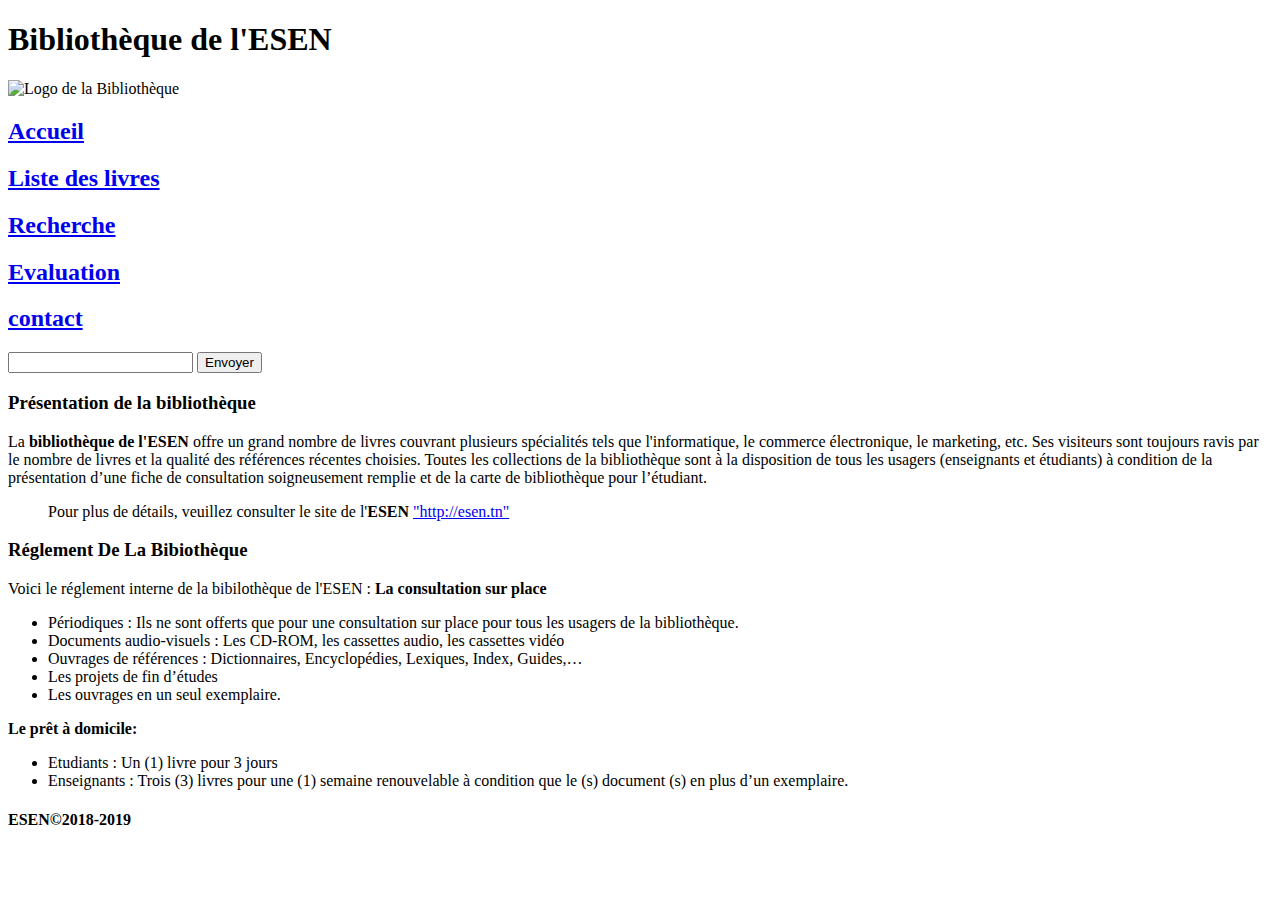
==== index.html @ ec01806e "first commit" ====
<!doctype html>
<html lang="fr">
	<head>
		<meta charset="utf-8">
		<meta name="keywords" content="Livres, louer, Bibliothèque">
		<meta name="descreption" content="Bibliothèque de l'ESEN">
		<link rel="stylesheet" href="../css/style.css"/>
		<title>Bibliothèque de l'ESEN</title>
	</head>
	
	<body>
		<header id="titre_principal">
			<h1>Bibliothèque de l'ESEN</h1>
		</header>
		<img class="logoESEN" src="../images/logo.png" alt="Logo de la Bibliothèque" title="Biblio ESEN"/>
		<nav id="navigation">
			<h2><a href="index.html">Accueil</a></h2>
			<h2><a href="html/livres.html">Liste des livres</a></h2>
			<h2><a href="html/recherche.html">Recherche</a></h2>
			<h2><a href="html/evaluation.html">Evaluation</a></h2>
			<h2><a href="HTML/contact.html">contact</a></h2>
			<form>
				<input type="text" id="search" name="zrecherche" pattern="search"/>
				<input type="submit" value="Envoyer"/>
			</form>
		</nav>
		<section id="contenu">
			<article id="article1" title="Présentation de la bibliothèque">
				<h3>Présentation de la bibliothèque</h3>
				<p>
					La <strong>bibliothèque de l'ESEN</strong> offre un grand nombre de livres couvrant plusieurs spécialités tels que l'informatique, le commerce électronique, le marketing, etc. Ses visiteurs sont toujours ravis par le nombre de livres et la qualité des références récentes choisies.
					Toutes les collections de la bibliothèque sont à la disposition de tous les usagers (enseignants et étudiants) à condition de la présentation d’une fiche de consultation soigneusement remplie et de la carte de bibliothèque pour l’étudiant.
					
					<blockquote>Pour plus de détails, veuillez consulter le site de l'<strong>ESEN</strong> <a href="http://esen.tn">"http://esen.tn"</a></blockquote>         
					</p>
			</article>
			<article id="article2" title="Réglement De La Bibiothèque">
				<h3>Réglement De La Bibiothèque</h3>
				<p>
					Voici le réglement interne de la bibilothèque de l'ESEN :

					<strong>La consultation sur place</strong> 
					<ul>
					<li>Périodiques : Ils ne sont offerts que pour une consultation sur place pour tous les usagers de la bibliothèque.</li>
					<li>Documents audio-visuels : Les CD-ROM, les cassettes audio, les cassettes vidéo</li>
					<li>Ouvrages de références : Dictionnaires, Encyclopédies, Lexiques, Index, Guides,…</li>
					<li>Les projets de fin d’études</li>
					<li>Les ouvrages en un seul exemplaire.</li>
					</ul>
					<strong>Le prêt à domicile:</strong>
					<ul>
					<li>Etudiants : Un (1) livre pour 3 jours</li>
					<li>Enseignants : Trois (3) livres pour une (1) semaine renouvelable à condition que le (s) document (s) en plus d’un exemplaire.</li>	
					</ul>
				</p>
			</article>
		</section>
		<footer id="pied">
			<h4>ESEN©2018-2019</h4>
		</footer>
	</body>
</html>
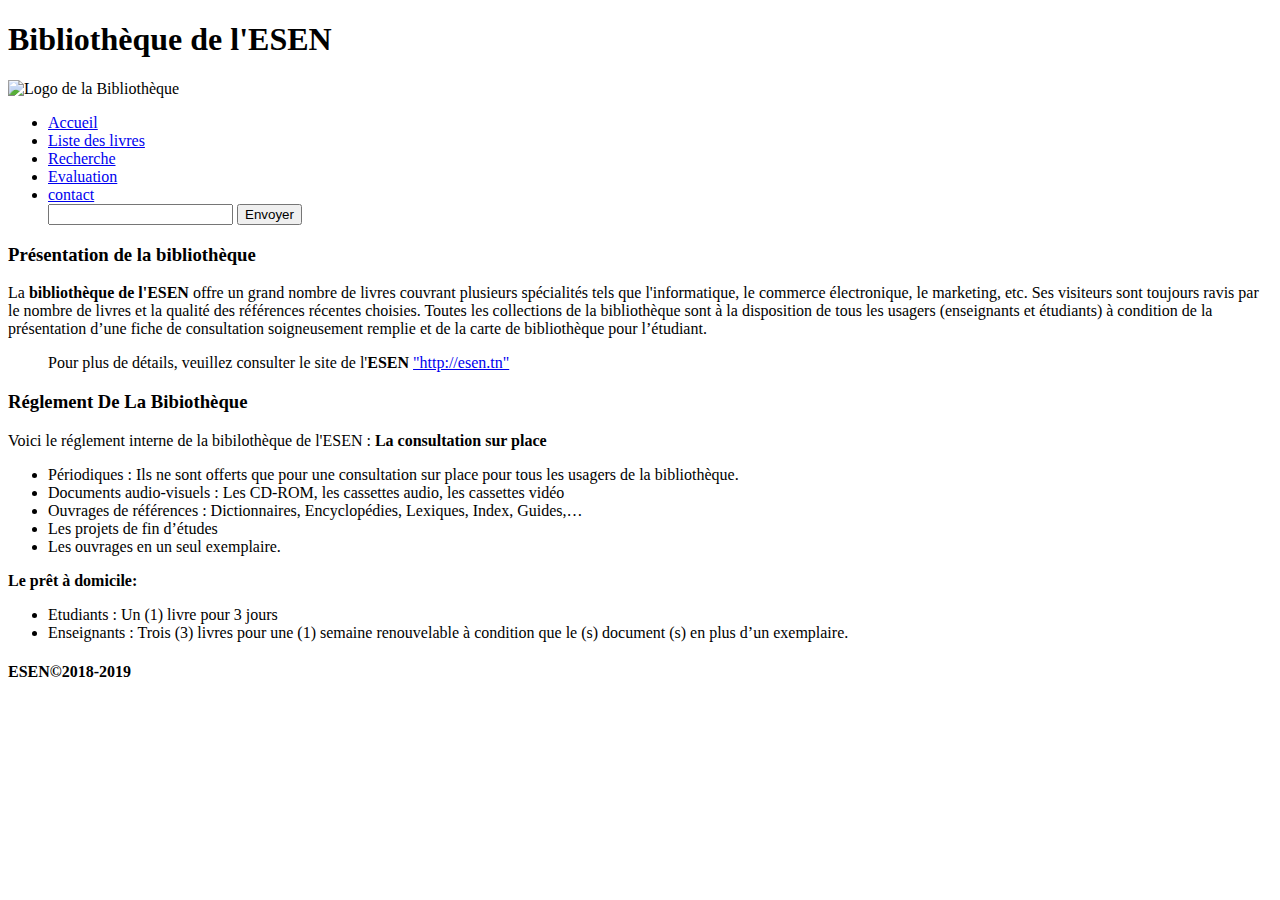
==== commit e4dfbdd9: "commit1" ====
--- a/index.html
+++ b/index.html
@@ -5,24 +5,27 @@
 		<meta name="keywords" content="Livres, louer, Bibliothèque">
 		<meta name="descreption" content="Bibliothèque de l'ESEN">
 		<link rel="stylesheet" href="../css/style.css"/>
-		<title>Bibliothèque de l'ESEN</title>
+		<title id='titre_principal'>Bibliothèque de l'ESEN</title>
 	</head>
 	
-	<body>
+	<body class="corps">
 		<header id="titre_principal">
 			<h1>Bibliothèque de l'ESEN</h1>
 		</header>
 		<img class="logoESEN" src="../images/logo.png" alt="Logo de la Bibliothèque" title="Biblio ESEN"/>
 		<nav id="navigation">
-			<h2><a href="index.html">Accueil</a></h2>
-			<h2><a href="html/livres.html">Liste des livres</a></h2>
-			<h2><a href="html/recherche.html">Recherche</a></h2>
-			<h2><a href="html/evaluation.html">Evaluation</a></h2>
-			<h2><a href="HTML/contact.html">contact</a></h2>
-			<form>
+			<ul>
+				<li><a href="index.html">Accueil</a></li>
+				<li><a href="html/livres.html">Liste des livres</a></li>
+				<li><a href="html/recherche.html">Recherche</a></li>
+				<li><a href="html/evaluation.html">Evaluation</a></li>
+				<li><a href="HTML/contact.html">contact</a></li>
+			
+			<form class="frecherche">
 				<input type="text" id="search" name="zrecherche" pattern="search"/>
 				<input type="submit" value="Envoyer"/>
 			</form>
+		</ul>
 		</nav>
 		<section id="contenu">
 			<article id="article1" title="Présentation de la bibliothèque">
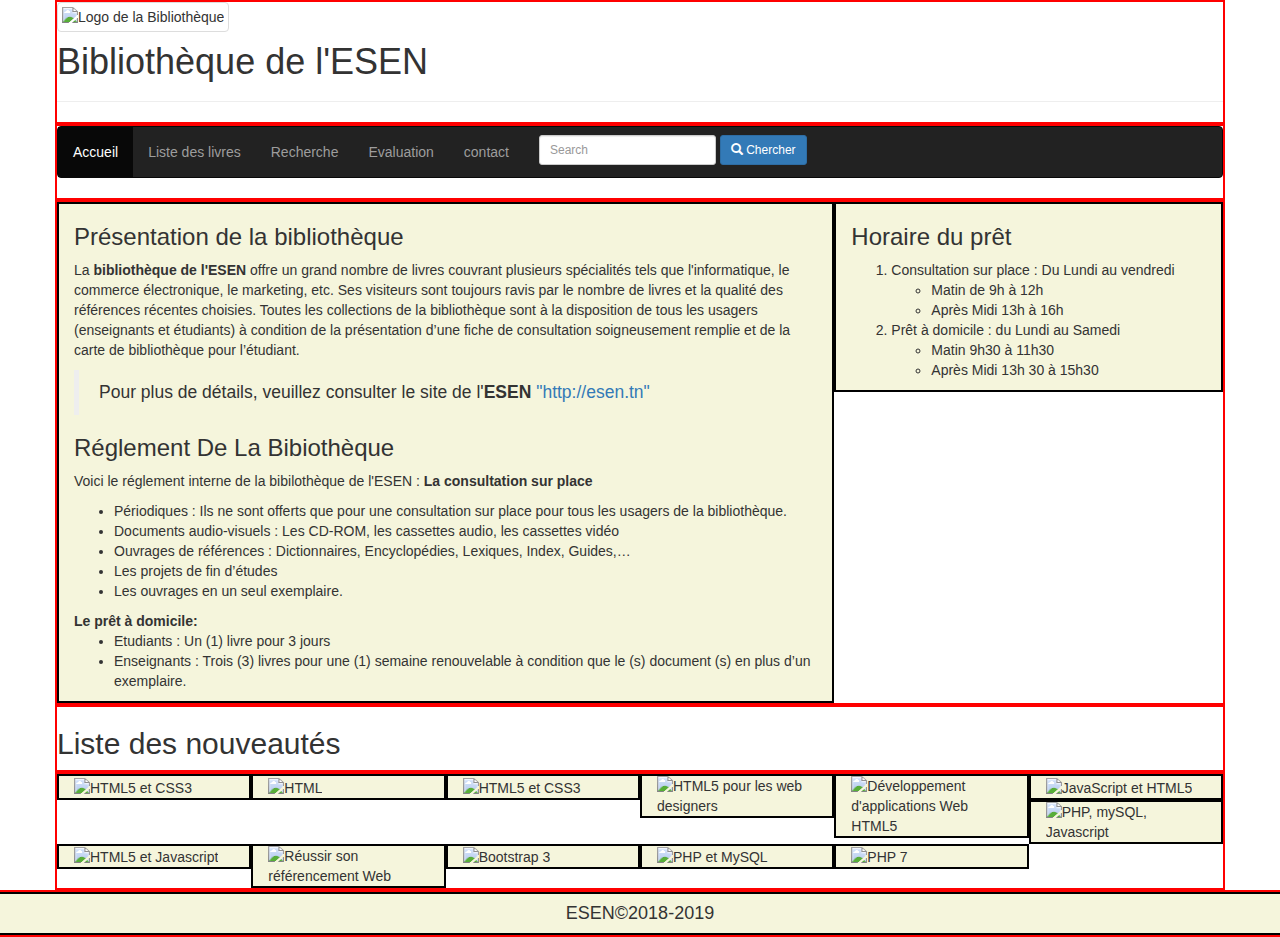
==== commit f4aaf1af: "bootdtrzp" ====
--- a/index.html
+++ b/index.html
@@ -4,62 +4,144 @@
 		<meta charset="utf-8">
 		<meta name="keywords" content="Livres, louer, Bibliothèque">
 		<meta name="descreption" content="Bibliothèque de l'ESEN">
-		<link rel="stylesheet" href="../css/style.css"/>
+		<meta name="viewport" content="width=device-width, initial-scale=1">
+		<link rel="stylesheet" href="bootstrap-3.3.7-dist/css/bootstrap.min.css"/>
+		<script src="bootstrap-3.3.7-dist/js/bootstrap.min.js"></script>
 		<title id='titre_principal'>Bibliothèque de l'ESEN</title>
+		<style>
+			[class*="col-"] {
+			 background-color:beige;
+			 border: 2px solid black;
+			}
+			 .row{
+			 border: 2px solid red;
+			}
+			</style>
+			
 	</head>
 	
-	<body class="corps">
-		<header id="titre_principal">
-			<h1>Bibliothèque de l'ESEN</h1>
-		</header>
-		<img class="logoESEN" src="../images/logo.png" alt="Logo de la Bibliothèque" title="Biblio ESEN"/>
-		<nav id="navigation">
-			<ul>
-				<li><a href="index.html">Accueil</a></li>
-				<li><a href="html/livres.html">Liste des livres</a></li>
-				<li><a href="html/recherche.html">Recherche</a></li>
-				<li><a href="html/evaluation.html">Evaluation</a></li>
-				<li><a href="HTML/contact.html">contact</a></li>
+	<body> 
+		<div class="container">
+			<div class="row">
+			    <div class="col" style="float:left;">
+						<img class="img-thumbnail" src="../images/logo.png" alt="Logo de la Bibliothèque" title="Biblio ESEN"/>								
+						
+				</div>	
+				<div class="col">
+					<header class="page-header">
+						<h1>Bibliothèque de l'ESEN</h1>
+					</header>
+				</div>	
+					
+			</div>	
+			<div class="row">
+				<nav class="navbar navbar-inverse">
+					
+					<ul class="nav navbar-nav">
+						<li class="active"><a href="index.html">Accueil</a></li>
+						<li><a href="html/livres.html">Liste des livres</a></li>
+						<li><a href="html/recherche.html">Recherche</a></li>
+						<li><a href="html/evaluation.html">Evaluation</a></li>
+						<li><a href="HTML/contact.html">contact</a></li>
+					
+					<form class="navbar-form navbar-right">
+						<div class="form-group">
+							<input type="text" class="input-sm form-control" placeholder="Search">
+						</div>
+						<button type="submit" class="btn btn-primary btn-sm"><span class="glyphicon glyphicon-search"></span> Chercher</button>
+					</form>
+					</ul>
+				</nav>
+			</div>
+			<section id="contenu">
+				<div class="row">
+					<div class="col-sm-8">
+						<article id="article1" title="Présentation de la bibliothèque">
+							<h3>Présentation de la bibliothèque</h3>
+							<p>
+								La <strong>bibliothèque de l'ESEN</strong> offre un grand nombre de livres couvrant plusieurs spécialités tels que l'informatique, le commerce électronique, le marketing, etc. Ses visiteurs sont toujours ravis par le nombre de livres et la qualité des références récentes choisies.
+								Toutes les collections de la bibliothèque sont à la disposition de tous les usagers (enseignants et étudiants) à condition de la présentation d’une fiche de consultation soigneusement remplie et de la carte de bibliothèque pour l’étudiant.
+								
+								<blockquote>Pour plus de détails, veuillez consulter le site de l'<strong>ESEN</strong> <a href="http://esen.tn">"http://esen.tn"</a></blockquote>         
+								</p>
+						</article>
+						<article id="article2" title="Réglement De La Bibiothèque">
+							<h3>Réglement De La Bibiothèque</h3>
+							<p>
+								Voici le réglement interne de la bibilothèque de l'ESEN :
+
+								<strong>La consultation sur place</strong> 
+								<ul>
+								<li>Périodiques : Ils ne sont offerts que pour une consultation sur place pour tous les usagers de la bibliothèque.</li>
+								<li>Documents audio-visuels : Les CD-ROM, les cassettes audio, les cassettes vidéo</li>
+								<li>Ouvrages de références : Dictionnaires, Encyclopédies, Lexiques, Index, Guides,…</li>
+								<li>Les projets de fin d’études</li>
+								<li>Les ouvrages en un seul exemplaire.</li>
+								</ul>
+								<strong>Le prêt à domicile:</strong>
+								<ul>
+								<li>Etudiants : Un (1) livre pour 3 jours</li>
+								<li>Enseignants : Trois (3) livres pour une (1) semaine renouvelable à condition que le (s) document (s) en plus d’un exemplaire.</li>	
+								</ul>
+							</p>
+						</article>
+					</div>	
+				
+					<div class="col-sm-4">
+						<aside>
+						<h3>Horaire du prêt</h3>
+						<ol>
+						<li>Consultation sur place : Du Lundi au vendredi
+						<ul>
+						<li>Matin de 9h à 12h</li>
+						<li>Après Midi 13h à 16h</li>
+						</ul>
+						</li>
+						<li>Prêt à domicile : du Lundi au Samedi
+						<ul>
+						<li>Matin 9h30 à 11h30</li>
+						<li>Après Midi 13h 30 à 15h30</li>
+						</ul>
+						</li>
+						</ol>
+						</aside>
+					</div>		
+				</div>
+			</section>
 			
-			<form class="frecherche">
-				<input type="text" id="search" name="zrecherche" pattern="search"/>
-				<input type="submit" value="Envoyer"/>
-			</form>
-		</ul>
-		</nav>
-		<section id="contenu">
-			<article id="article1" title="Présentation de la bibliothèque">
-				<h3>Présentation de la bibliothèque</h3>
-				<p>
-					La <strong>bibliothèque de l'ESEN</strong> offre un grand nombre de livres couvrant plusieurs spécialités tels que l'informatique, le commerce électronique, le marketing, etc. Ses visiteurs sont toujours ravis par le nombre de livres et la qualité des références récentes choisies.
-					Toutes les collections de la bibliothèque sont à la disposition de tous les usagers (enseignants et étudiants) à condition de la présentation d’une fiche de consultation soigneusement remplie et de la carte de bibliothèque pour l’étudiant.
-					
-					<blockquote>Pour plus de détails, veuillez consulter le site de l'<strong>ESEN</strong> <a href="http://esen.tn">"http://esen.tn"</a></blockquote>         
-					</p>
-			</article>
-			<article id="article2" title="Réglement De La Bibiothèque">
-				<h3>Réglement De La Bibiothèque</h3>
-				<p>
-					Voici le réglement interne de la bibilothèque de l'ESEN :
-
-					<strong>La consultation sur place</strong> 
-					<ul>
-					<li>Périodiques : Ils ne sont offerts que pour une consultation sur place pour tous les usagers de la bibliothèque.</li>
-					<li>Documents audio-visuels : Les CD-ROM, les cassettes audio, les cassettes vidéo</li>
-					<li>Ouvrages de références : Dictionnaires, Encyclopédies, Lexiques, Index, Guides,…</li>
-					<li>Les projets de fin d’études</li>
-					<li>Les ouvrages en un seul exemplaire.</li>
-					</ul>
-					<strong>Le prêt à domicile:</strong>
-					<ul>
-					<li>Etudiants : Un (1) livre pour 3 jours</li>
-					<li>Enseignants : Trois (3) livres pour une (1) semaine renouvelable à condition que le (s) document (s) en plus d’un exemplaire.</li>	
-					</ul>
-				</p>
-			</article>
-		</section>
-		<footer id="pied">
-			<h4>ESEN©2018-2019</h4>
-		</footer>
+				
+				
+				<div>
+					<section id="nouveautes">
+						<div class="row">
+							<div class="col">
+								<h2>Liste des nouveautés</h2>
+							</div>
+						</div>	
+						<div class="row">	
+							<div class="col-sm-3 col-xs-4 col col-md-2"><img src="images/livres/1.png" alt="HTML5 et CSS3"></div>
+							<div class="col-sm-3 col-xs-4 col col-md-2"><img src="images/livres/2.png" alt="HTML"></div>
+							<div class="col-sm-3 col-xs-4 col col-md-2"><img src="images/livres/3.png" alt="HTML5 et CSS3"></div>
+							<div class="col-sm-3 col-xs-4 col col-md-2"><img src="images/livres/4.png" alt="HTML5 pour les web designers"></div>
+							<div class="col-sm-3 col-xs-4 col col-md-2"><img src="images/livres/5.png" alt="Développement d'applications Web HTML5"></div>
+							<div class="col-sm-3 col-xs-4 col col-md-2"><img src="images/livres/6.png" alt="JavaScript et HTML5"></div>
+						
+							<div class="col-sm-3 col-xs-4 col col-md-2"><img src="images/livres/7.png" alt="PHP, mySQL, Javascript"></div>
+							<div class="col-sm-3 col-xs-4 col col-md-2"><img src="images/livres/8.png" alt="HTML5 et Javascript"></div>
+							<div class="col-sm-3 col-xs-4 col col-md-2"><img src="images/livres/9.png" alt="Réussir son référencement Web"></div>
+							<div class="col-sm-3 col-xs-4 col col-md-2"><img src="images/livres/10.png" alt="Bootstrap 3"></div>
+							<div class="col-sm-3 col-xs-4 col col-md-2"><img src="images/livres/11.png" alt="PHP et MySQL"></div>
+							<div class="col-sm-3 col-xs-4 col col-md-2"><img src="images/livres/12.png" alt="PHP 7"></div>
+						</div>
+						</section>
+				</div> 
+		</div>
+		<div class="row">
+			<div class="col-xs-12">
+				<footer id="pied">
+					<h4 class="text-center">ESEN©2018-2019</h4>
+				</footer>
+			</div>	
+		</div>
 	</body>
 </html>